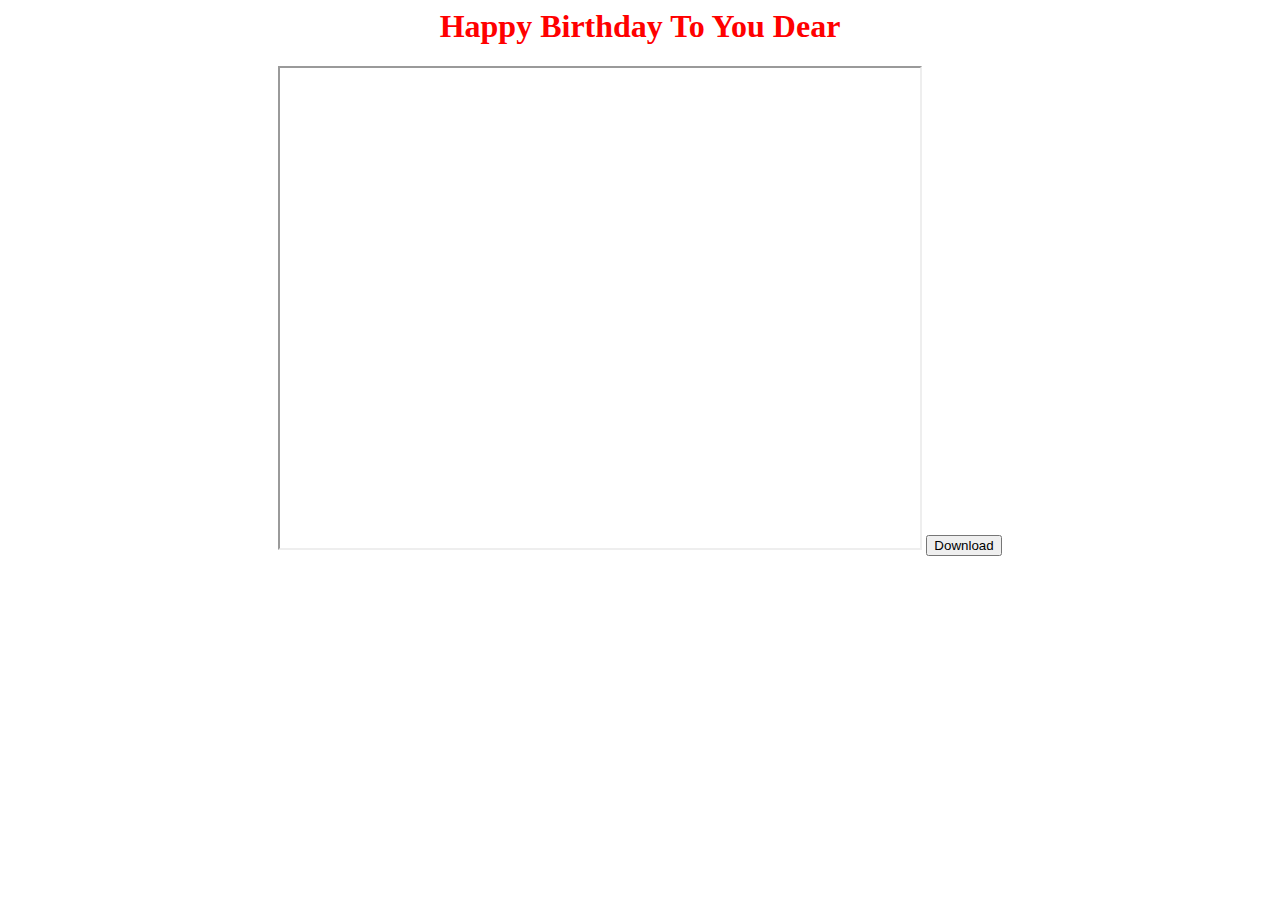
==== bday.html @ c61d0a3e "a" ====
<html>
    <head>

    </head>

    <body>
        <center>
        <H1 style="font-weight:bold; color: red; font-size: xx-large;">
        Happy Birthday To You Dear
        </H1>

        <iframe src="https://drive.google.com/file/d/1QbueWZTtQKLej_FMWqc8ilSvxM7omYnb/preview" width="640" height="480" allow="autoplay"></iframe>
        <button onclick="window.open('https://drive.google.com/file/d/1QbueWZTtQKLej_FMWqc8ilSvxM7omYnb')" >Download</button>

    </center>

    </body>
</html>
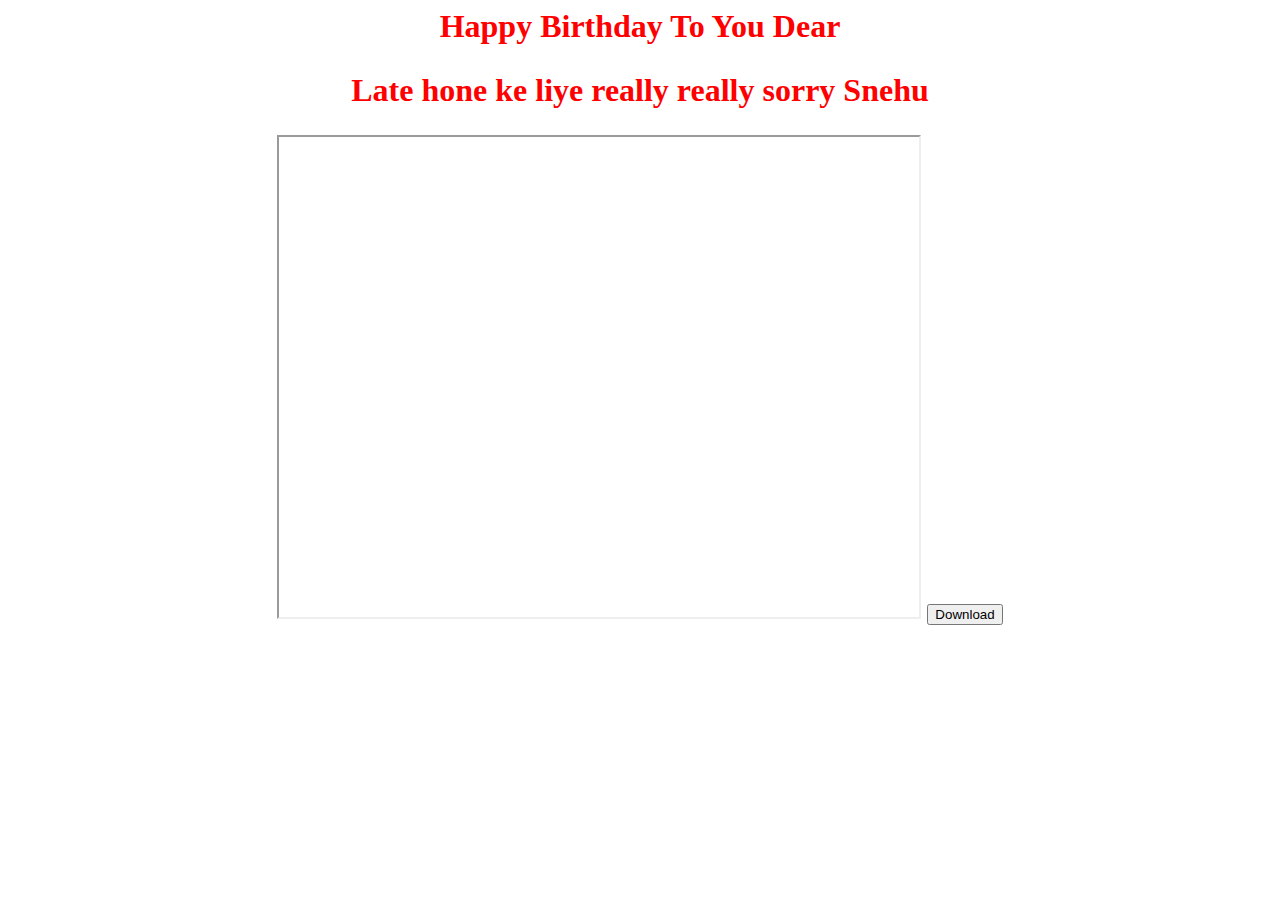
==== commit 28077c51: "g" ====
--- a/bday.html
+++ b/bday.html
@@ -8,6 +8,8 @@
         <H1 style="font-weight:bold; color: red; font-size: xx-large;">
         Happy Birthday To You Dear
         </H1>
+            <H2 style="font-weight:bold; color: red; font-size: xx-large;">
+                Late hone ke liye really really sorry Snehu <H2>
 
         <iframe src="https://drive.google.com/file/d/1QbueWZTtQKLej_FMWqc8ilSvxM7omYnb/preview" width="640" height="480" allow="autoplay"></iframe>
         <button onclick="window.open('https://drive.google.com/file/d/1QbueWZTtQKLej_FMWqc8ilSvxM7omYnb')" >Download</button>
@@ -15,4 +17,4 @@
     </center>
 
     </body>
-</html>+</html>
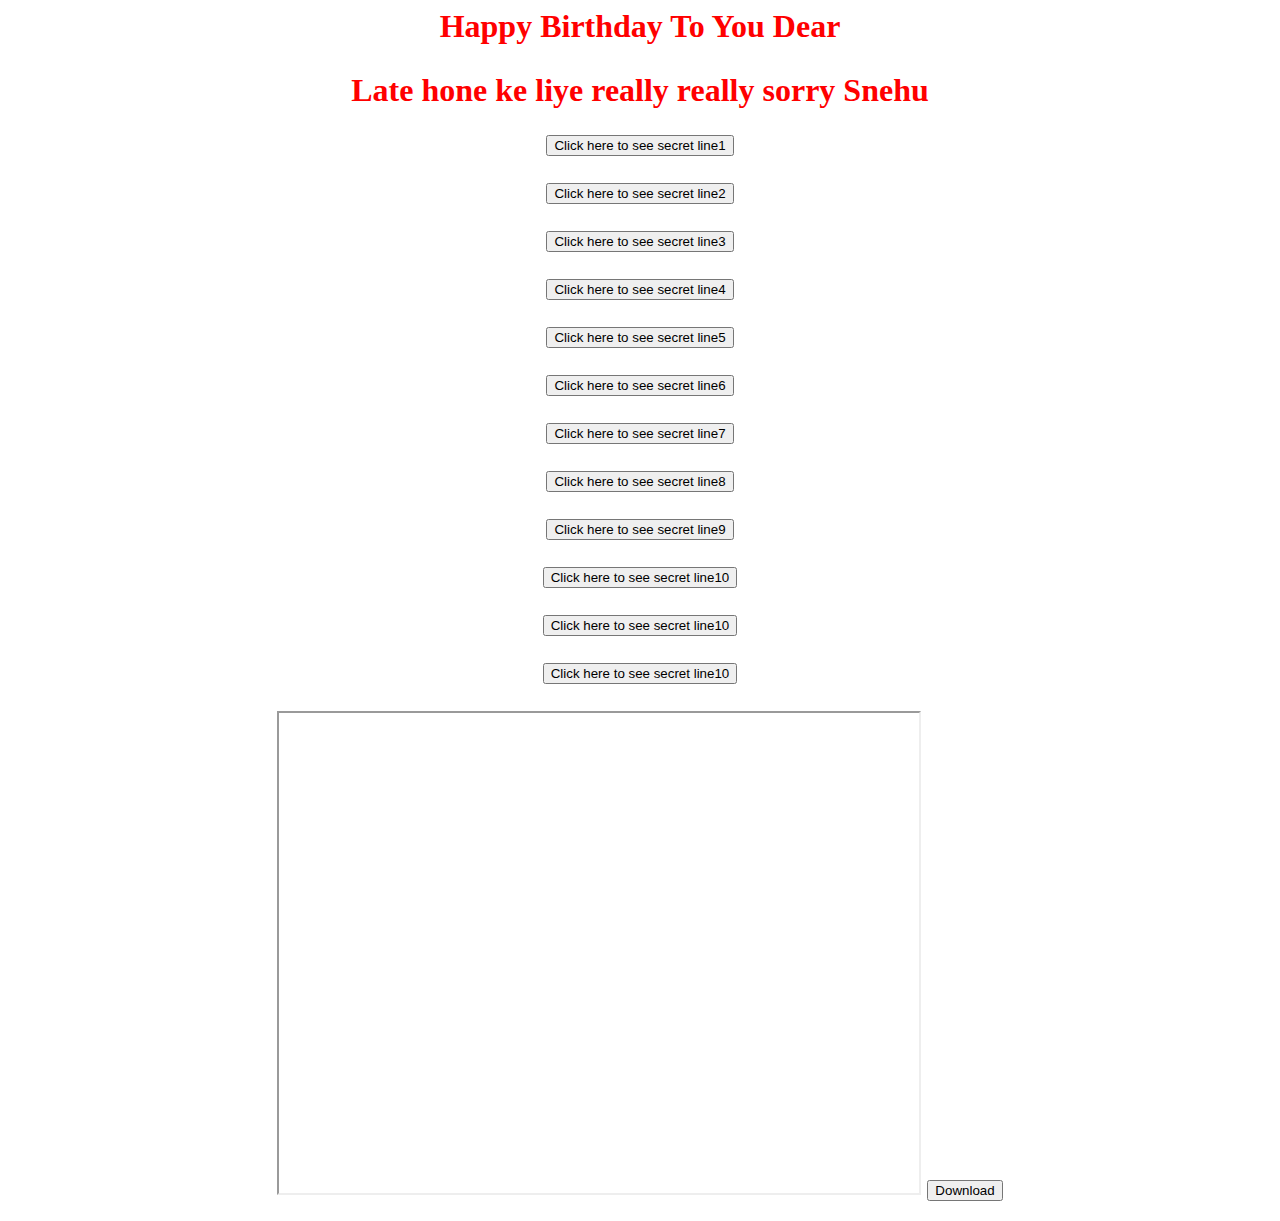
==== commit a9675839: "new" ====
--- a/bday.html
+++ b/bday.html
@@ -8,8 +8,49 @@
         <H1 style="font-weight:bold; color: red; font-size: xx-large;">
         Happy Birthday To You Dear
         </H1>
-            <H2 style="font-weight:bold; color: red; font-size: xx-large;">
-                Late hone ke liye really really sorry Snehu <H2>
+        <H2 style="font-weight:bold; color: red; font-size: xx-large;">
+            Late hone ke liye really really sorry Snehu <H2>
+        <div id="a"></div>
+        <button onclick="document.getElementById('a').innerHTML='You are the best part of my life'">Click here to see secret line1</button><br><br>
+
+
+        <div id="l"></div>
+        <button onclick="document.getElementById('l').innerHTML='You are the only one to whoom i trust more than myself'">Click here to see secret line2</button><br><br>
+
+        <div id="b"></div>
+        <button onclick="document.getElementById('b').innerHTML='You are the only one who can make me happy anytime'">Click here to see secret line3</button><br><br>
+
+        <div id="c"></div>
+        <button onclick="document.getElementById('c').innerHTML='You are the key of my Feelings'">Click here to see secret line4</button><br><br>
+
+        <div id="d"></div>
+        <button onclick="document.getElementById('d').innerHTML='You are the only one who have rights to me'">Click here to see secret line5</button><br><br>
+
+        <div id="e"></div>
+        <button onclick="document.getElementById('e').innerHTML='You are the best person of my life'">Click here to see secret line6</button><br><br>
+        
+        <div id="f"></div>
+        <button onclick="document.getElementById('f').innerHTML='Since the day I met you, my life has never been the same '">Click here to see secret line7</button><br><br>
+
+        <div id="g"></div>
+        <button onclick="document.getElementById('g').innerHTML='When I’m with you, everything feels right.'">Click here to see secret line8</button><br><br>
+
+        <div id="h"></div>
+        <button onclick="document.getElementById('h').innerHTML='You are the only one for whoom i can sacrifice everything'">Click here to see secret line9</button><br><br>
+
+        <div id="i"></div>
+        <button onclick="document.getElementById('i').innerHTML='You are the onlyone for whoom i can break my rules'">Click here to see secret line10</button><br><br>
+
+        <div id="j"></div>
+        <button onclick="document.getElementById('j').innerHTML='You are the onlyone for whoom i can do anything'">Click here to see secret line10</button><br><br>
+
+
+
+        <div id="k"></div>
+        <button onclick="document.getElementById('k').innerHTML='last but not least YOU are the only ONE i.e. YOU and Only You'">Click here to see secret line10</button><br><br>
+
+
+
 
         <iframe src="https://drive.google.com/file/d/1QbueWZTtQKLej_FMWqc8ilSvxM7omYnb/preview" width="640" height="480" allow="autoplay"></iframe>
         <button onclick="window.open('https://drive.google.com/file/d/1QbueWZTtQKLej_FMWqc8ilSvxM7omYnb')" >Download</button>
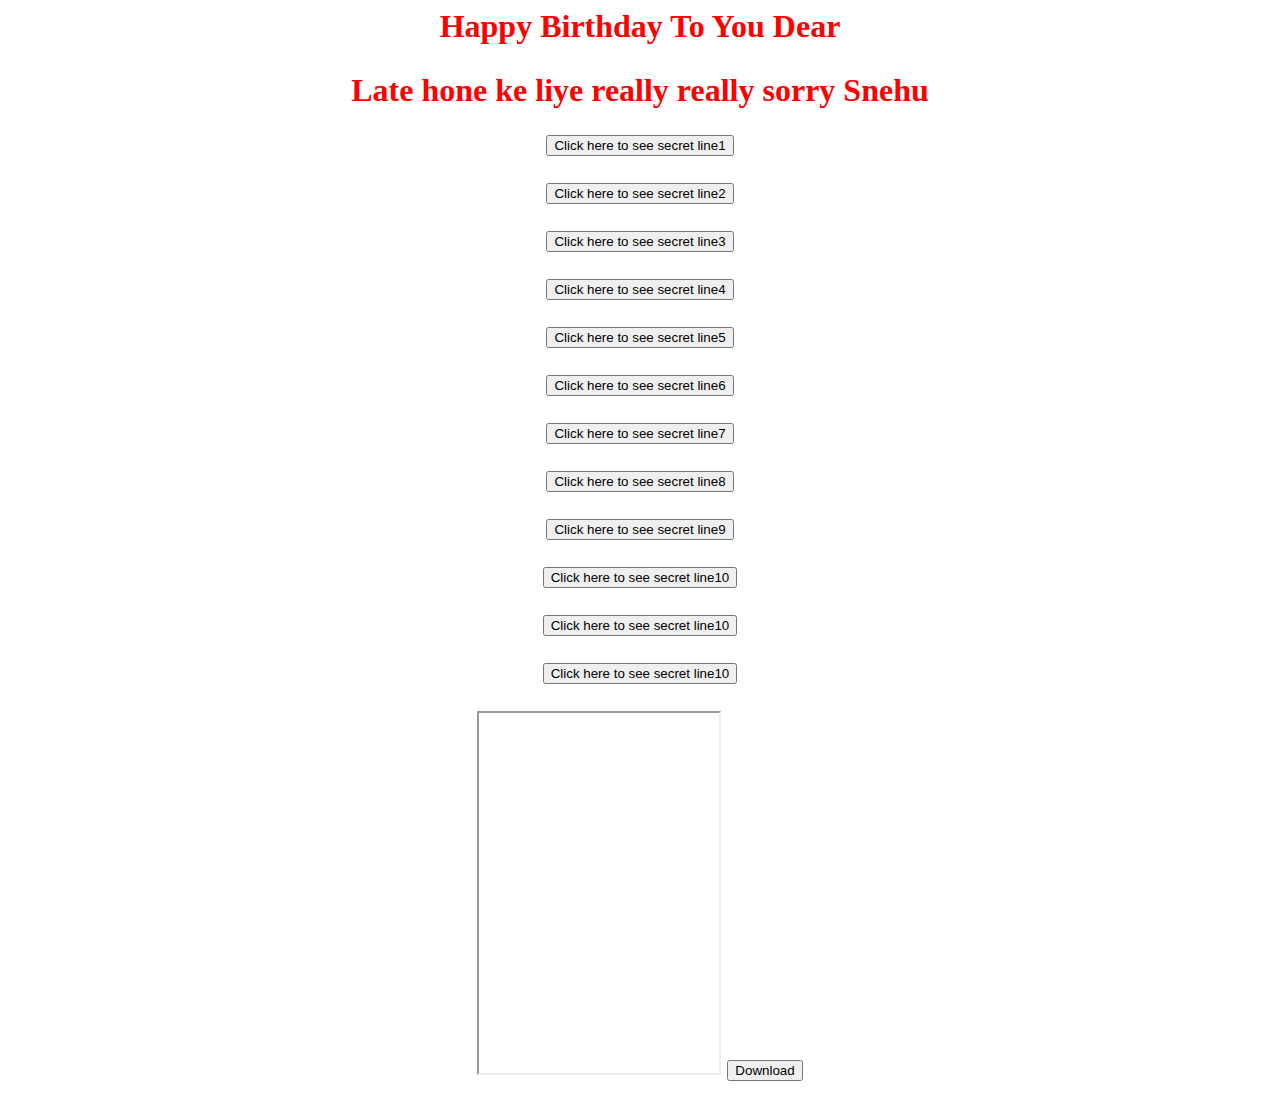
==== commit 36f7210f: "n" ====
--- a/bday.html
+++ b/bday.html
@@ -52,7 +52,7 @@
 
 
 
-        <iframe src="https://drive.google.com/file/d/1QbueWZTtQKLej_FMWqc8ilSvxM7omYnb/preview" width="640" height="480" allow="autoplay"></iframe>
+        <iframe src="https://drive.google.com/file/d/1QbueWZTtQKLej_FMWqc8ilSvxM7omYnb/preview" width="240" height="360" allow="autoplay"></iframe>
         <button onclick="window.open('https://drive.google.com/file/d/1QbueWZTtQKLej_FMWqc8ilSvxM7omYnb')" >Download</button>
 
     </center>
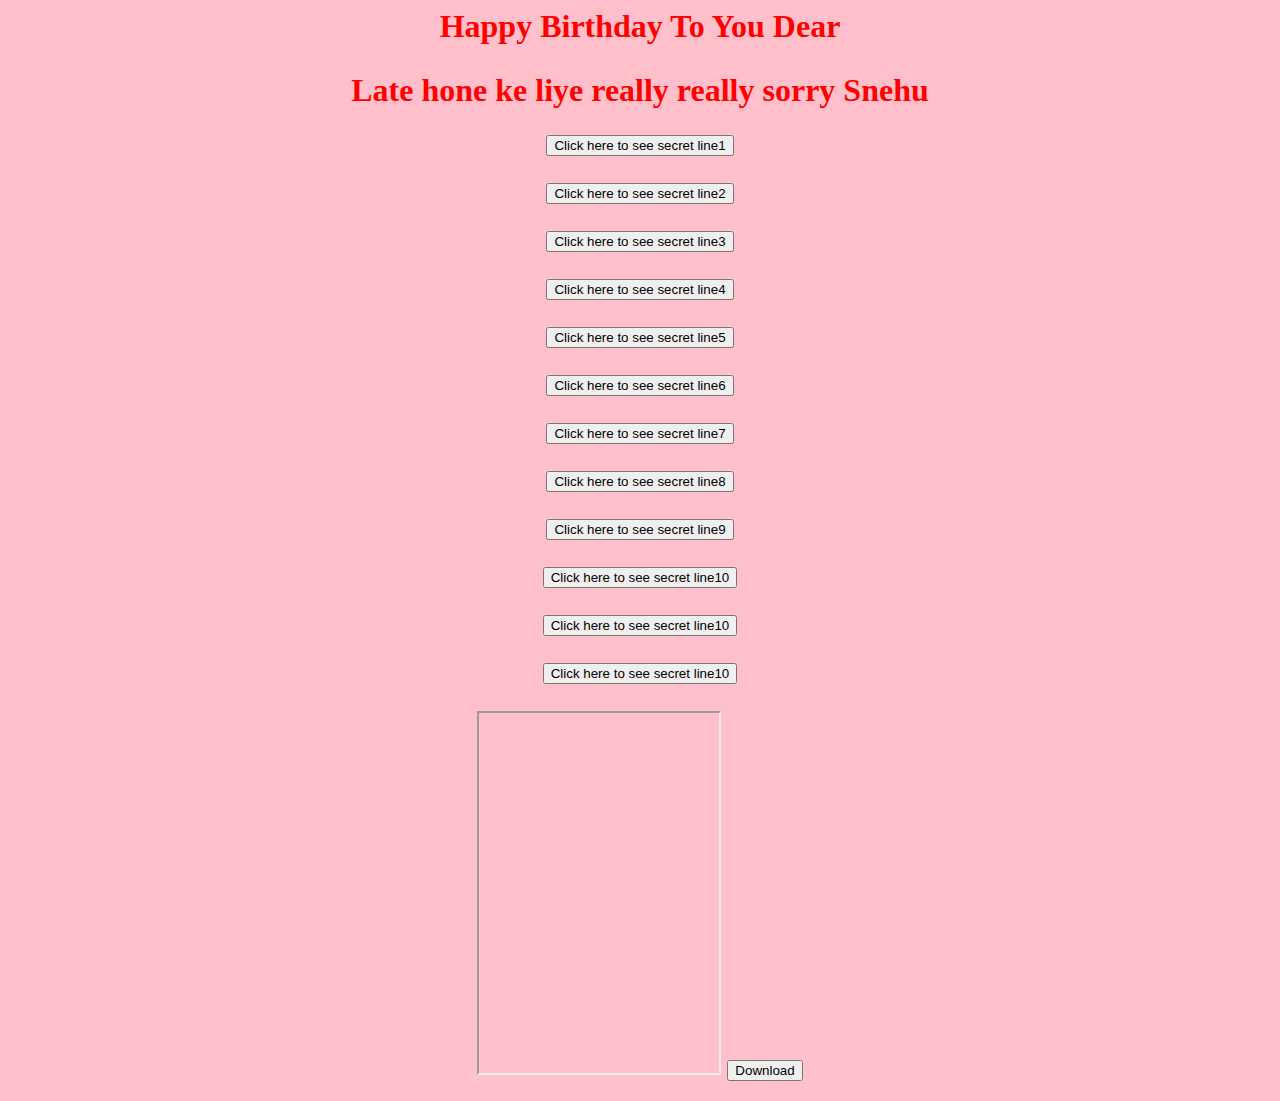
==== commit d11c44cd: "u" ====
--- a/bday.html
+++ b/bday.html
@@ -1,11 +1,32 @@
 <html>
     <head>
+        <style>
+            .glow {
+  font-size: 80px;
+  color: #fff;
+  text-align: center;
+  animation: glow 1s ease-in-out infinite alternate;
+}
+
+@-webkit-keyframes glow {
+  from {
+    text-shadow: 0 0 10px #fff, 0 0 20px #fff, 0 0 30px #1f00e6, 0 0 40px #3d00e6, 0 0 50px #001fe6, 0 0 60px #5c00e6, 0 0 70px #e60073;
+  }
+  
+  to {
+    text-shadow: 0 0 20px #fff, 0 0 30px #ff4da6, 0 0 40px #ff4da6, 0 0 50px #ff4da6, 0 0 60px #c44dff, 0 0 70px #4d4dff, 0 0 80px #ff4da6;
+  }
+}
+        </style>
 
     </head>
 
-    <body>
+
+
+    <body style="background-color:pink; background-image: url(./vs.jpg);">
+
         <center>
-        <H1 style="font-weight:bold; color: red; font-size: xx-large;">
+        <H1 class="glow" style="font-weight:bold; color: red; font-size: xx-large;">
         Happy Birthday To You Dear
         </H1>
         <H2 style="font-weight:bold; color: red; font-size: xx-large;">
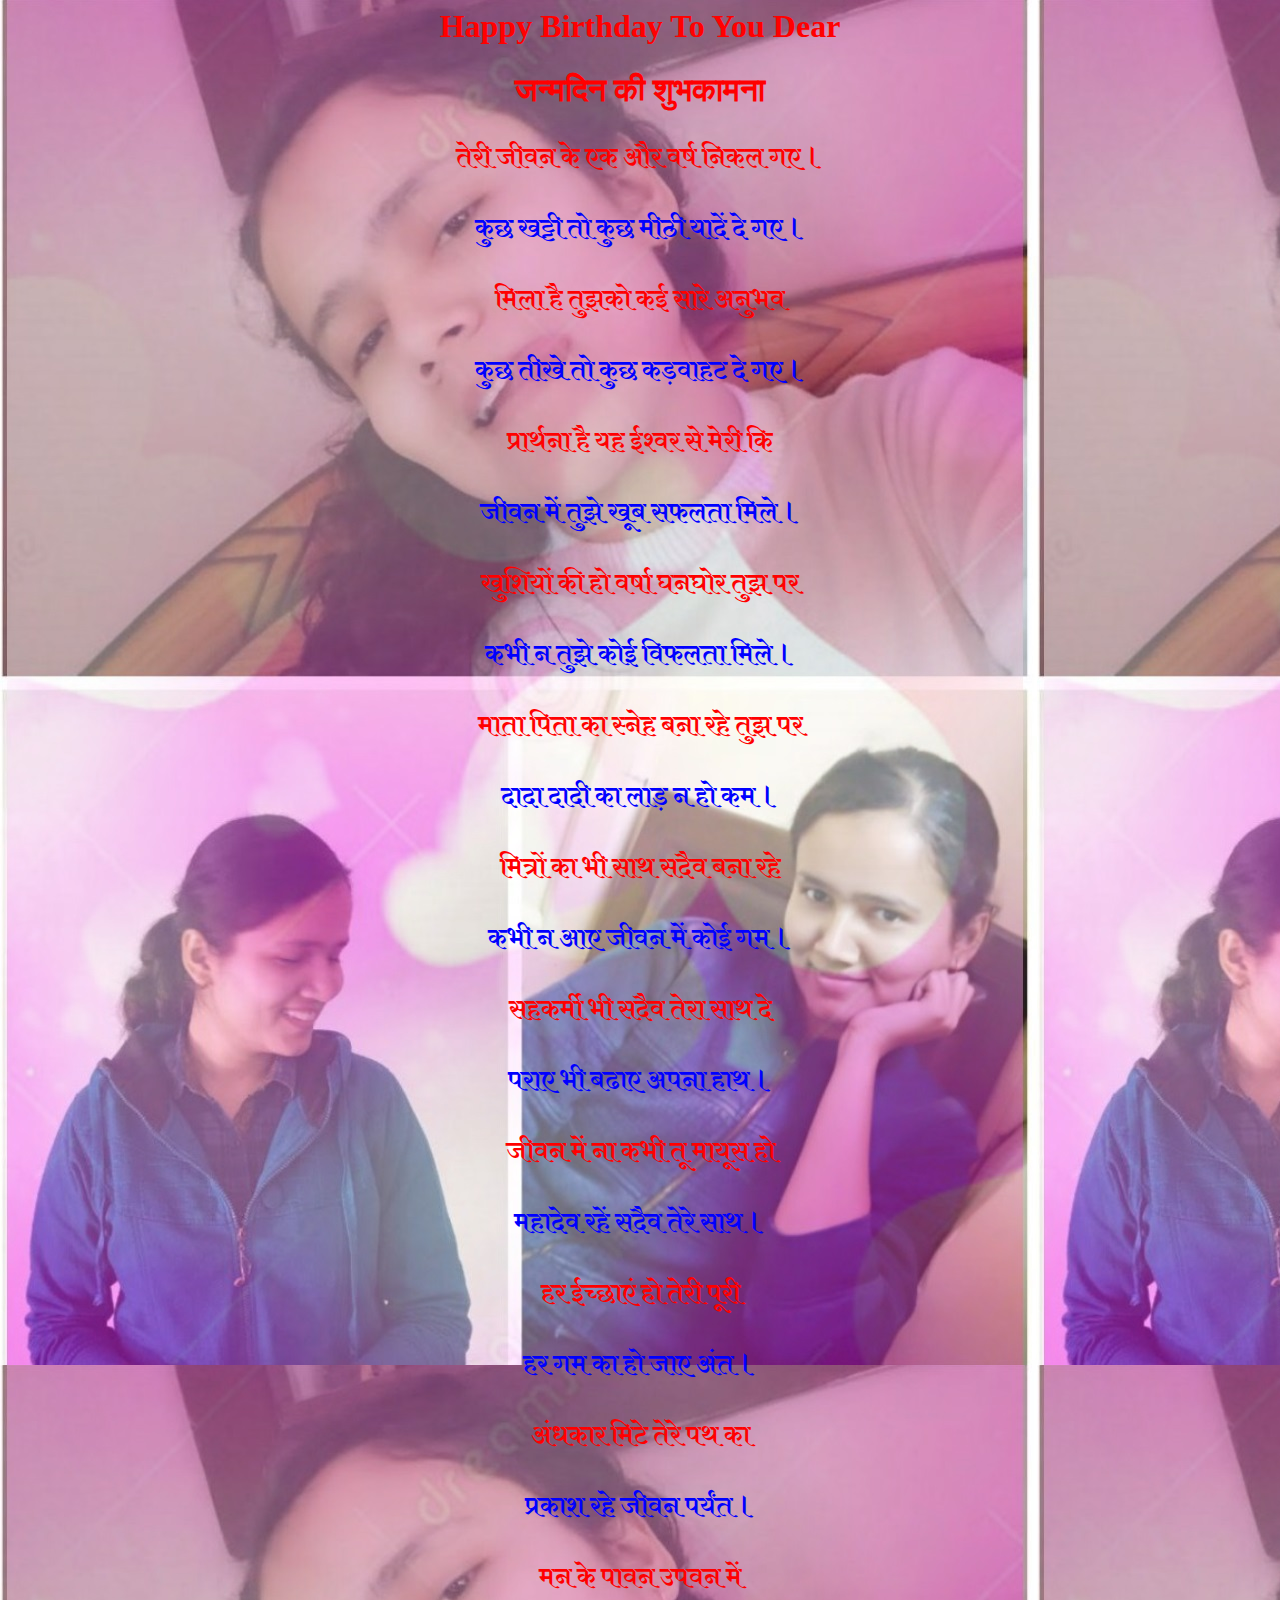
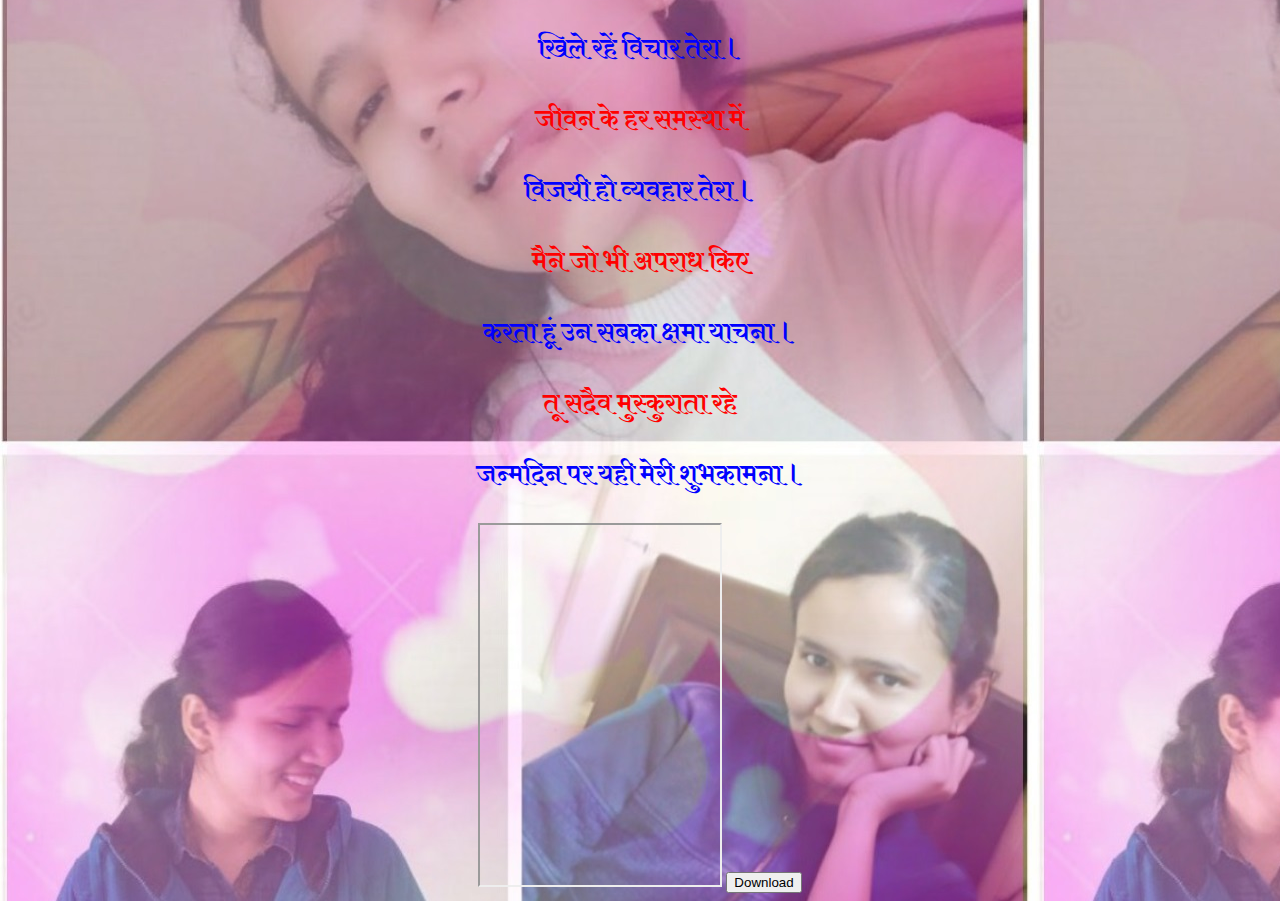
==== commit 7e8ee886: "Update bday.html" ====
--- a/bday.html
+++ b/bday.html
@@ -20,6 +20,7 @@
         </style>
 
     </head>
+    <link href='https://fonts.googleapis.com/css?family=Amita' rel='stylesheet'>
 
 
 
@@ -30,8 +31,8 @@
         Happy Birthday To You Dear
         </H1>
         <H2 style="font-weight:bold; color: red; font-size: xx-large;">
-            Late hone ke liye really really sorry Snehu <H2>
-        <div id="a"></div>
+            जन्मदिन की शुभकामना <H2>
+       <!-- <div id="a"></div>
         <button onclick="document.getElementById('a').innerHTML='You are the best part of my life'">Click here to see secret line1</button><br><br>
 
 
@@ -69,11 +70,43 @@
 
         <div id="k"></div>
         <button onclick="document.getElementById('k').innerHTML='last but not least YOU are the only ONE i.e. YOU and Only You'">Click here to see secret line10</button><br><br>
+          -->
+          <h3 style="color: red; font-weight: bolder; font-size: x-large; font-family:Amita;">तेरी जीवन के एक और वर्ष निकल गए ।</h3>
+          <h3 style="color: blue; font-weight: bolder; font-size: x-large; font-family:Amita;">कुछ खट्टी तो कुछ मीठी यादें दे गए ।</h3>
+          <h3 style="color: red; font-weight: bolder; font-size: x-large; font-family:Amita;">मिला है तुझको कई सारे अनुभव</h3>
+          <h3 style="color: blue; font-weight: bolder; font-size: x-large; font-family:Amita;">कुछ तीखे तो कुछ कड़वाहट दे गए ।</h3>
+          <h3 style="color: red; font-weight: bolder; font-size: x-large; font-family:Amita;">प्रार्थना है यह ईश्वर से मेरी कि</h3>
+          <h3 style="color: blue; font-weight: bolder; font-size: x-large; font-family:Amita;">जीवन में तुझे खूब सफलता मिले ।</h3>
+          <h3 style="color: red; font-weight: bolder; font-size: x-large; font-family:Amita;">खुशियों की हो वर्षा घनघोर तुझ पर</h3>
+          <h3 style="color: blue; font-weight: bolder; font-size: x-large; font-family:Amita;">कभी न तुझे कोई विफलता मिले ।</h3>
+          <h3 style="color: red; font-weight: bolder; font-size: x-large; font-family:Amita;">माता पिता का स्नेह बना रहे तुझ पर</h3>
+          <h3 style="color: blue; font-weight: bolder; font-size: x-large; font-family:Amita;">दादा दादी का लाड़ न हो कम ।</h3>
+          <h3 style="color: red; font-weight: bolder; font-size: x-large; font-family:Amita;">मित्रों का भी साथ सदैव बना रहे </h3>
+          <h3 style="color: blue; font-weight: bolder; font-size: x-large; font-family:Amita;">कभी न आए जीवन में कोई गम ।</h3>
+          <h3 style="color: red; font-weight: bolder; font-size: x-large; font-family:Amita;">सहकर्मी भी सदैव तेरा साथ दे </h3>
+          <h3 style="color: blue; font-weight: bolder; font-size: x-large; font-family:Amita;">पराए भी बढाए अपना हाथ ।</h3>
+          <h3 style="color: red; font-weight: bolder; font-size: x-large; font-family:Amita;">जीवन में ना कभी तू मायूस हो </h3>
+          <h3 style="color: blue; font-weight: bolder; font-size: x-large; font-family:Amita;">महादेव रहें सदैव तेरे साथ ।</h3>
+          <h3 style="color: red; font-weight: bolder; font-size: x-large; font-family:Amita;">हर ईच्छाएं हो तेरी पूरी </h3>
+          <h3 style="color: blue; font-weight: bolder; font-size: x-large; font-family:Amita;">हर गम का हो जाए अंत ।</h3>
+          <h3 style="color: red; font-weight: bolder; font-size: x-large; font-family:Amita;">अंधकार मिटे तेरे पथ का</h3>
+          <h3 style="color: blue; font-weight: bolder; font-size: x-large; font-family:Amita;">प्रकाश रहे जीवन पर्यंत ।</h3>
+          <h3 style="color: red; font-weight: bolder; font-size: x-large; font-family:Amita;">मन के पावन उपवन में </h3>
+          <h3 style="color: blue; font-weight: bolder; font-size: x-large; font-family:Amita;">खिले रहें विचार तेरा ।</h3>
+          <h3 style="color: red; font-weight: bolder; font-size: x-large; font-family:Amita;">जीवन के हर समस्या में</h3>
+          <h3 style="color: blue; font-weight: bolder; font-size: x-large; font-family:Amita;">विजयी हो व्यवहार तेरा ।</h3>
+          <h3 style="color: red; font-weight: bolder; font-size: x-large; font-family:Amita;">मैने जो भी अपराध किए </h3>
+          <h3 style="color: blue; font-weight: bolder; font-size: x-large; font-family:Amita;">करता हूं उन सबका क्षमा याचना ।</h3>
+          <h3 style="color: red; font-weight: bolder; font-size: x-large; font-family:Amita;">तू सदैव मुस्कुराता रहे</h3>
+          <h3 style="color: blue; font-weight: bolder; font-size: x-large; font-family:Amita;">जन्मदिन पर यही मेरी शुभकामना ।</h3>
+          <h3 style="color: red; font-weight: bolder; font-size: x-large; font-family:Amita;"></h3>
+          <h3 style="color: blue; font-weight: bolder; font-size: x-large; font-family:Amita;"></h3>
+          <h3 style="color: red; font-weight: bolder; font-size: x-large; font-family:Amita;"></h3>
+          <h3 style="color: blue; font-weight: bolder; font-size: x-large; font-family:Amita;"></h3>
+        
 
 
-
-
-        <iframe src="https://drive.google.com/file/d/1QbueWZTtQKLej_FMWqc8ilSvxM7omYnb/preview" width="240" height="360" allow="autoplay"></iframe>
+        <iframe src="https://drive.google.com/file/d/1AuG2OiNCQN68RFFA4kfhXTBkKerbDZJ1" width="240" height="360" allow="autoplay"></iframe>
         <button onclick="window.open('https://drive.google.com/file/d/1QbueWZTtQKLej_FMWqc8ilSvxM7omYnb')" >Download</button>
 
     </center>
